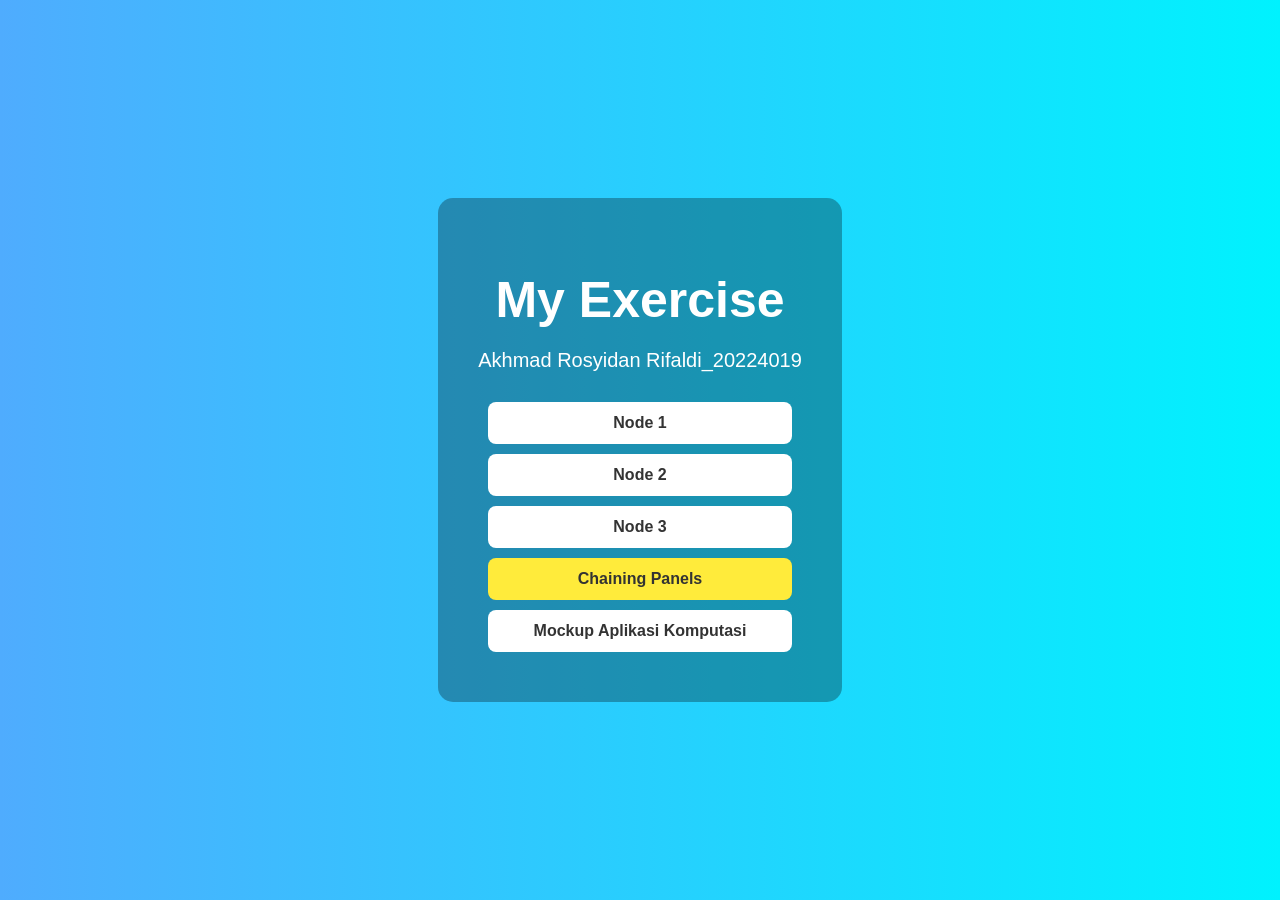
==== docs/index.html @ 1d502503 "Update index.html" ====
<!DOCTYPE html>
<html>
<head>
    <title>My Exercise</title>
    <style>
        body {
            margin: 0;
            height: 100vh;
            display: flex;
            justify-content: center;
            align-items: center;
            background: linear-gradient(to right, #4facfe, #00f2fe);
            font-family: Arial, sans-serif;
            color: white;
            text-align: center;
        }

        .container {
            background: rgba(0,0,0,0.3);
            padding: 40px;
            border-radius: 15px;
        }

        h1 {
            font-size: 50px;
            margin-bottom: 10px;
        }

        p {
            font-size: 20px;
            margin-bottom: 30px;
        }

        a {
            display: block;
            margin: 10px;
            text-decoration: none;
            background: white;
            color: #333;
            padding: 12px 25px;
            border-radius: 8px;
            font-weight: bold;
        }

        a:hover {
            background: #ddd;
        }
    </style>
</head>
<body>

<div class="container">
    <h1>My Exercise</h1>
    <p>Akhmad Rosyidan Rifaldi_20224019</p>

    <a href="Node1.html">Node 1</a>
    <a href="Node2.html">Node 2</a>
    <a href="Node3.html">Node 3</a>

    <a href="26cb0.html" style="background: #ffeb3b; color: #333;">Chaining Panels</a>

    <a href="mockup_aplikasi_komputasi.html">Mockup Aplikasi Komputasi</a>

</div>

</body>
</html>
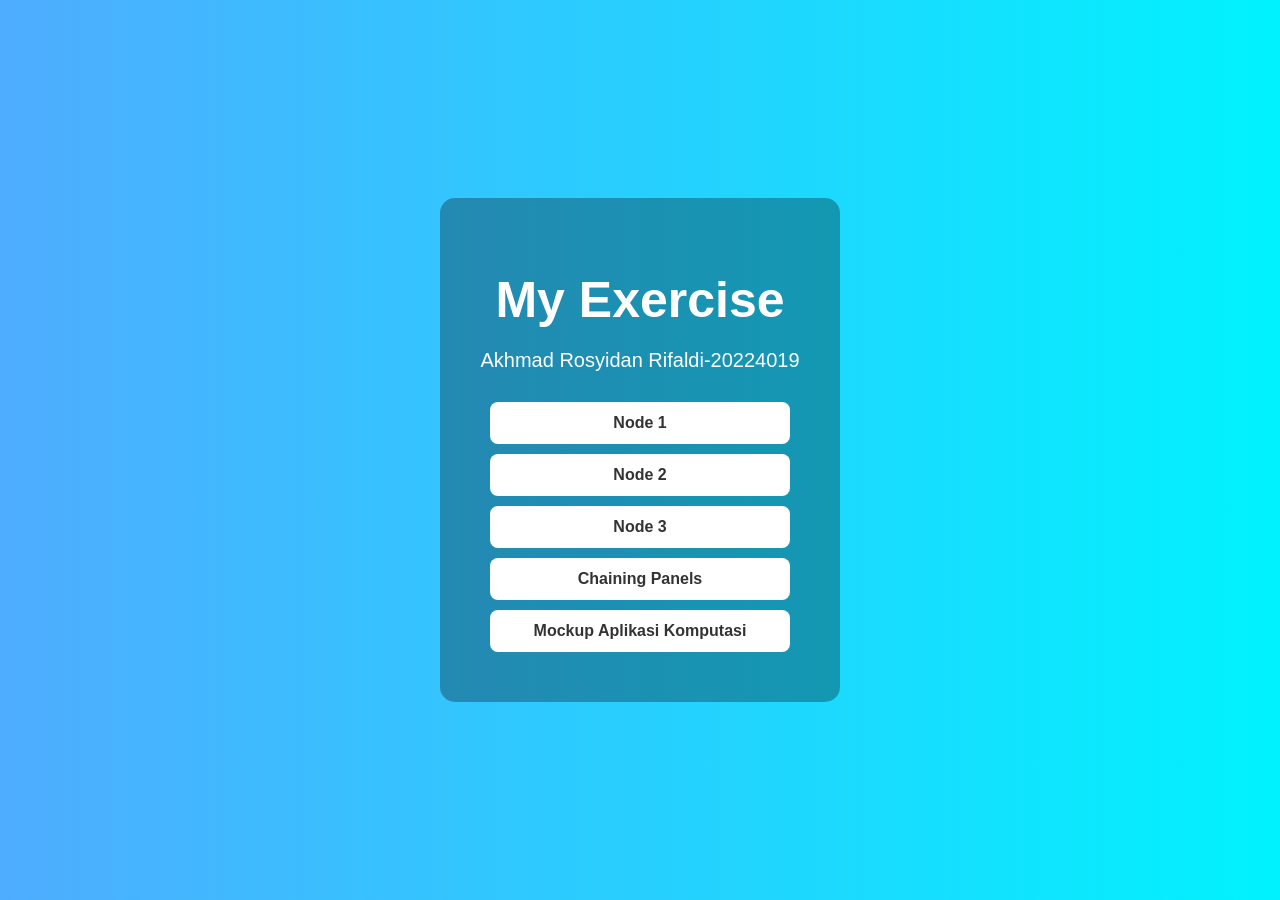
==== commit fc662904: "Update index.html" ====
--- a/docs/index.html
+++ b/docs/index.html
@@ -51,13 +51,13 @@
 
 <div class="container">
     <h1>My Exercise</h1>
-    <p>Akhmad Rosyidan Rifaldi_20224019</p>
+    <p>Akhmad Rosyidan Rifaldi-20224019</p>
 
     <a href="Node1.html">Node 1</a>
     <a href="Node2.html">Node 2</a>
     <a href="Node3.html">Node 3</a>
 
-    <a href="26cb0.html" style="background: #ffeb3b; color: #333;">Chaining Panels</a>
+    <a href="26cb0.html">Chaining Panels</a>
 
     <a href="mockup_aplikasi_komputasi.html">Mockup Aplikasi Komputasi</a>
 
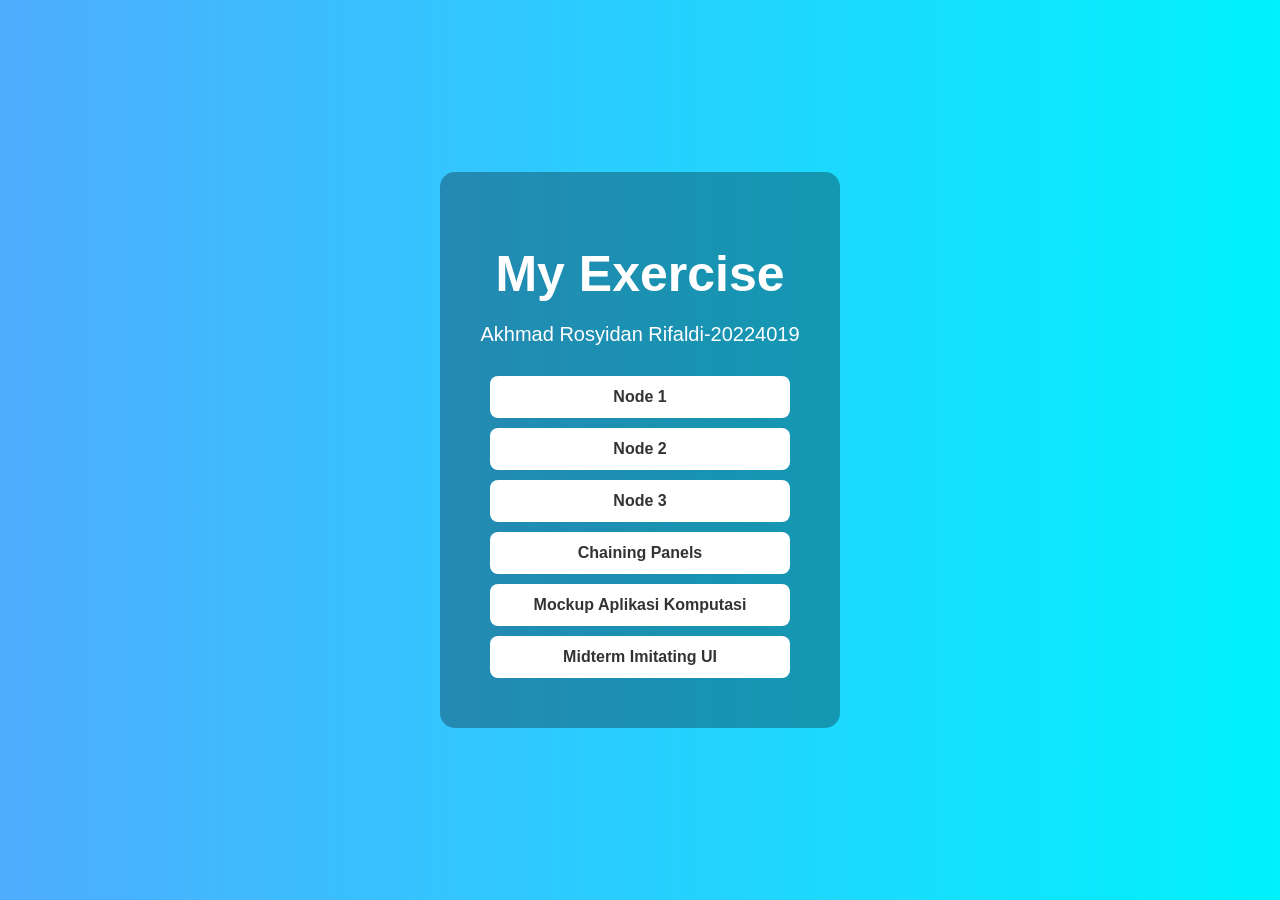
==== commit da46158f: "Update index.html" ====
--- a/docs/index.html
+++ b/docs/index.html
@@ -60,6 +60,7 @@
     <a href="26cb0.html">Chaining Panels</a>
 
     <a href="mockup_aplikasi_komputasi.html">Mockup Aplikasi Komputasi</a>
+    <a href="Midterm.html">Midterm Imitating UI</a>
 
 </div>
 
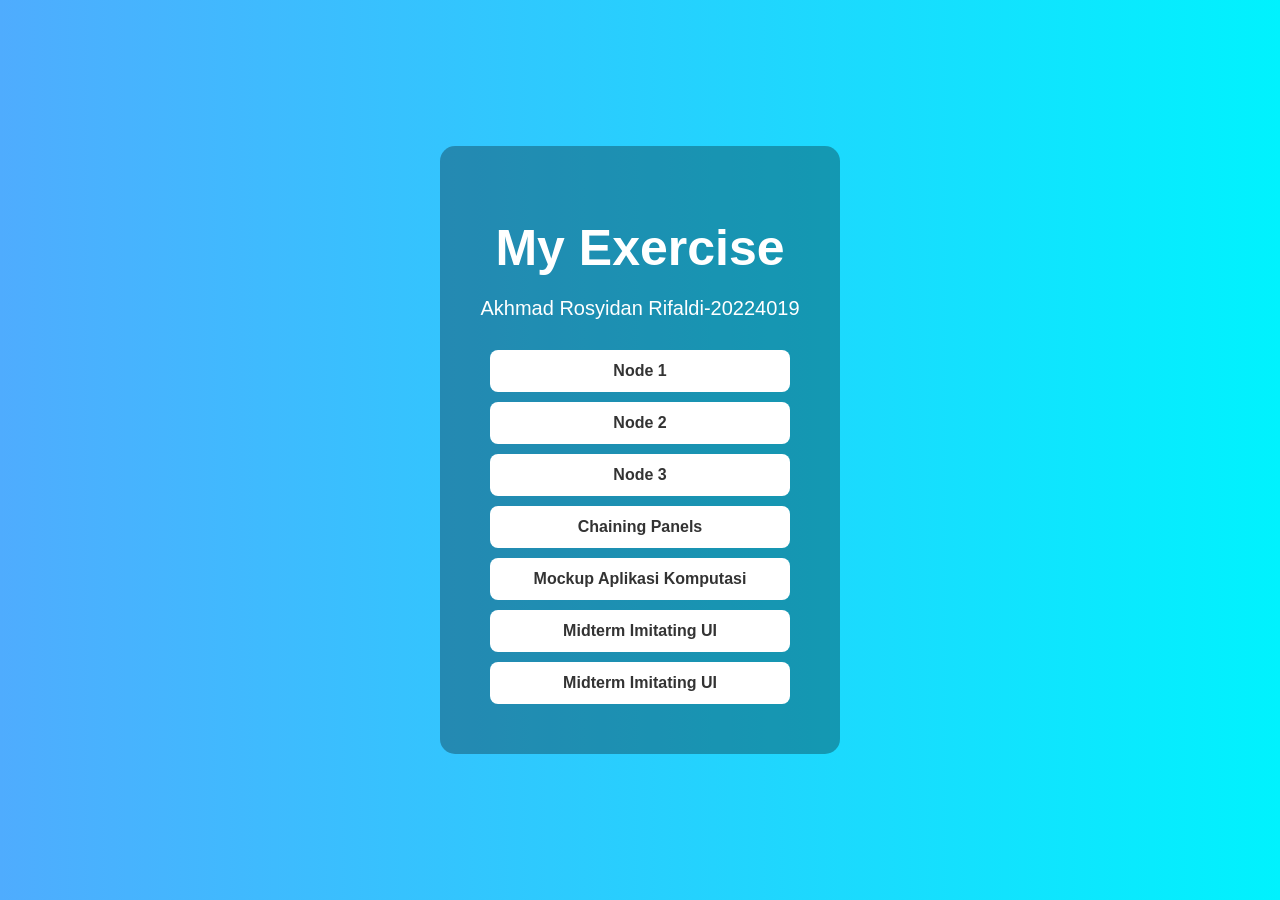
==== commit 8600d481: "Update index.html" ====
--- a/docs/index.html
+++ b/docs/index.html
@@ -61,6 +61,7 @@
 
     <a href="mockup_aplikasi_komputasi.html">Mockup Aplikasi Komputasi</a>
     <a href="Midterm.html">Midterm Imitating UI</a>
+    <a href="trysimulasi.html">Midterm Imitating UI</a>
 
 </div>
 
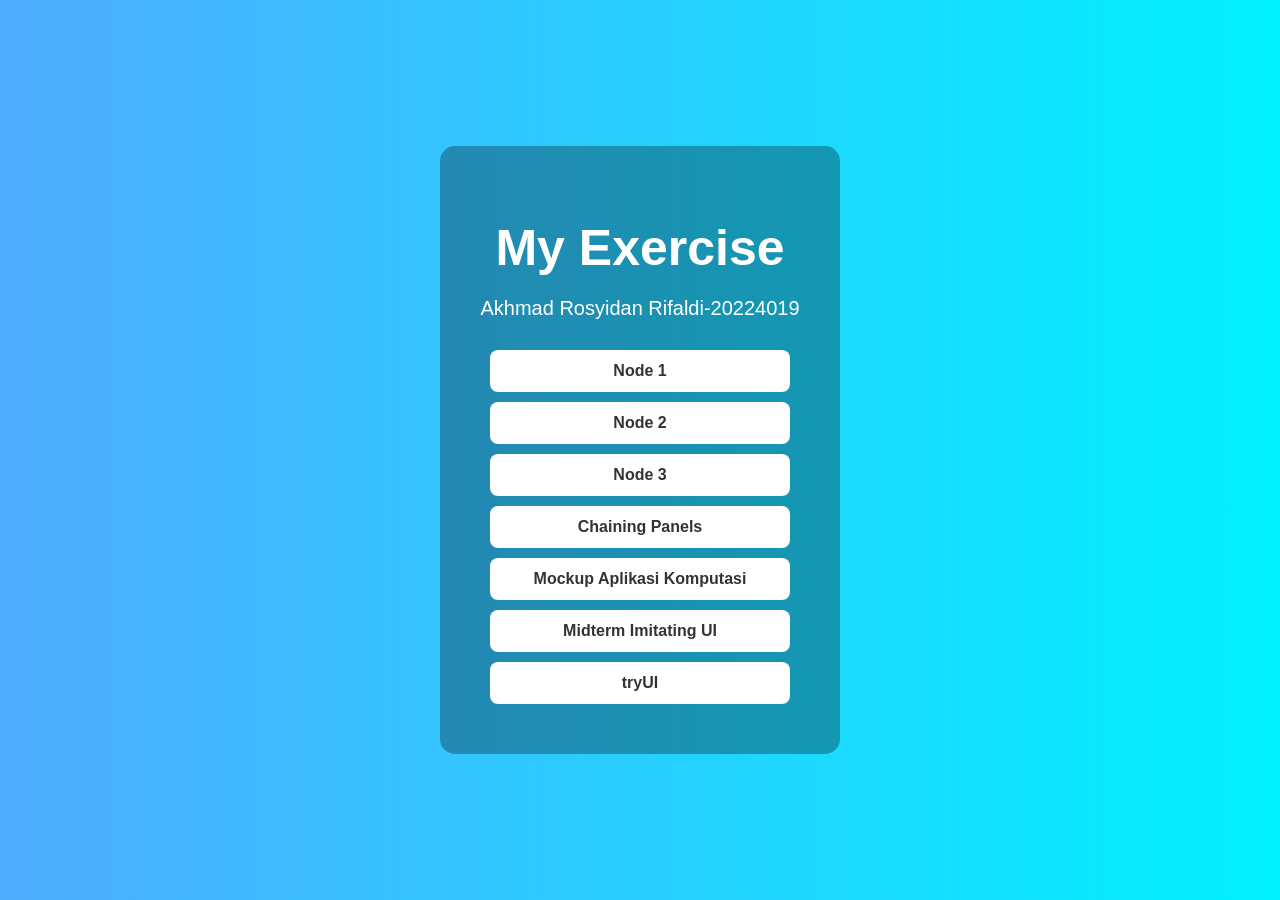
==== commit ee8eb5af: "Update index.html" ====
--- a/docs/index.html
+++ b/docs/index.html
@@ -61,7 +61,7 @@
 
     <a href="mockup_aplikasi_komputasi.html">Mockup Aplikasi Komputasi</a>
     <a href="Midterm.html">Midterm Imitating UI</a>
-    <a href="trysimulasi.html">Midterm Imitating UI</a>
+    <a href="trysimulasi.html">tryUI</a>
 
 </div>
 
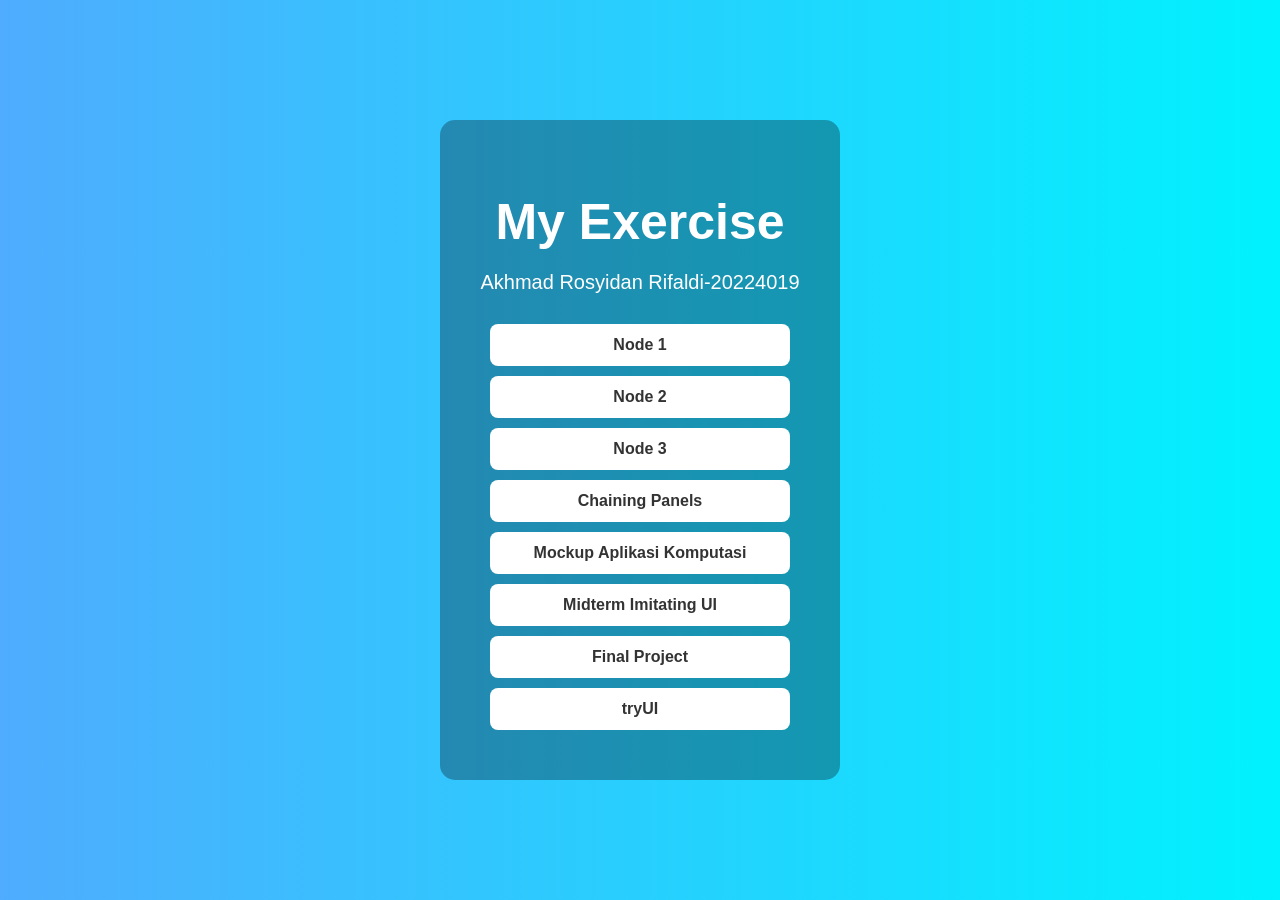
==== commit d9e2402c: "Update index.html" ====
--- a/docs/index.html
+++ b/docs/index.html
@@ -61,6 +61,7 @@
 
     <a href="mockup_aplikasi_komputasi.html">Mockup Aplikasi Komputasi</a>
     <a href="Midterm.html">Midterm Imitating UI</a>
+    <a href="finalproject.html">Final Project</a>
     <a href="trysimulasi.html">tryUI</a>
 
 </div>
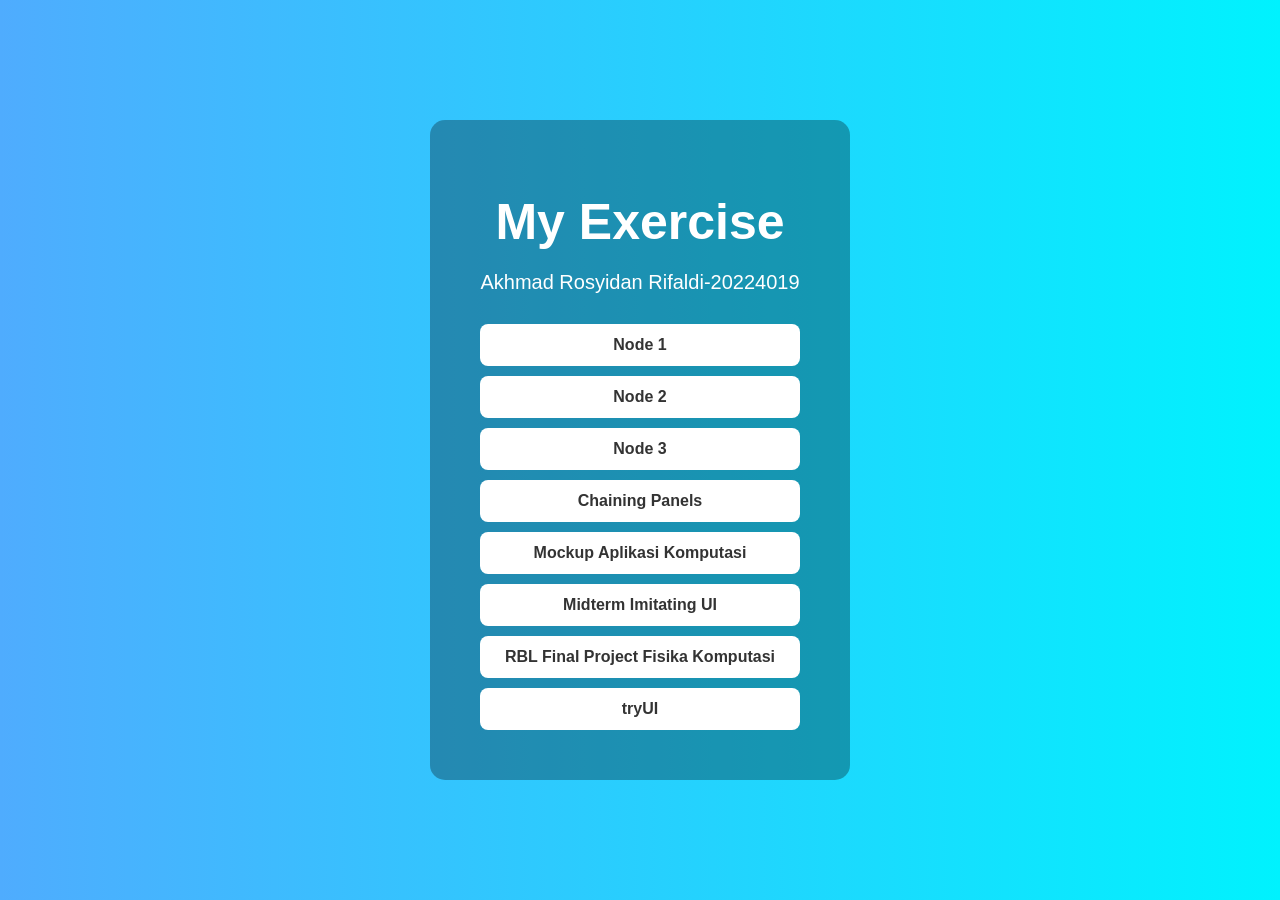
==== commit 23442011: "Update index.html" ====
--- a/docs/index.html
+++ b/docs/index.html
@@ -61,7 +61,7 @@
 
     <a href="mockup_aplikasi_komputasi.html">Mockup Aplikasi Komputasi</a>
     <a href="Midterm.html">Midterm Imitating UI</a>
-    <a href="finalproject.html">Final Project</a>
+    <a href="finalproject.html"> RBL Final Project Fisika Komputasi</a>
     <a href="trysimulasi.html">tryUI</a>
 
 </div>
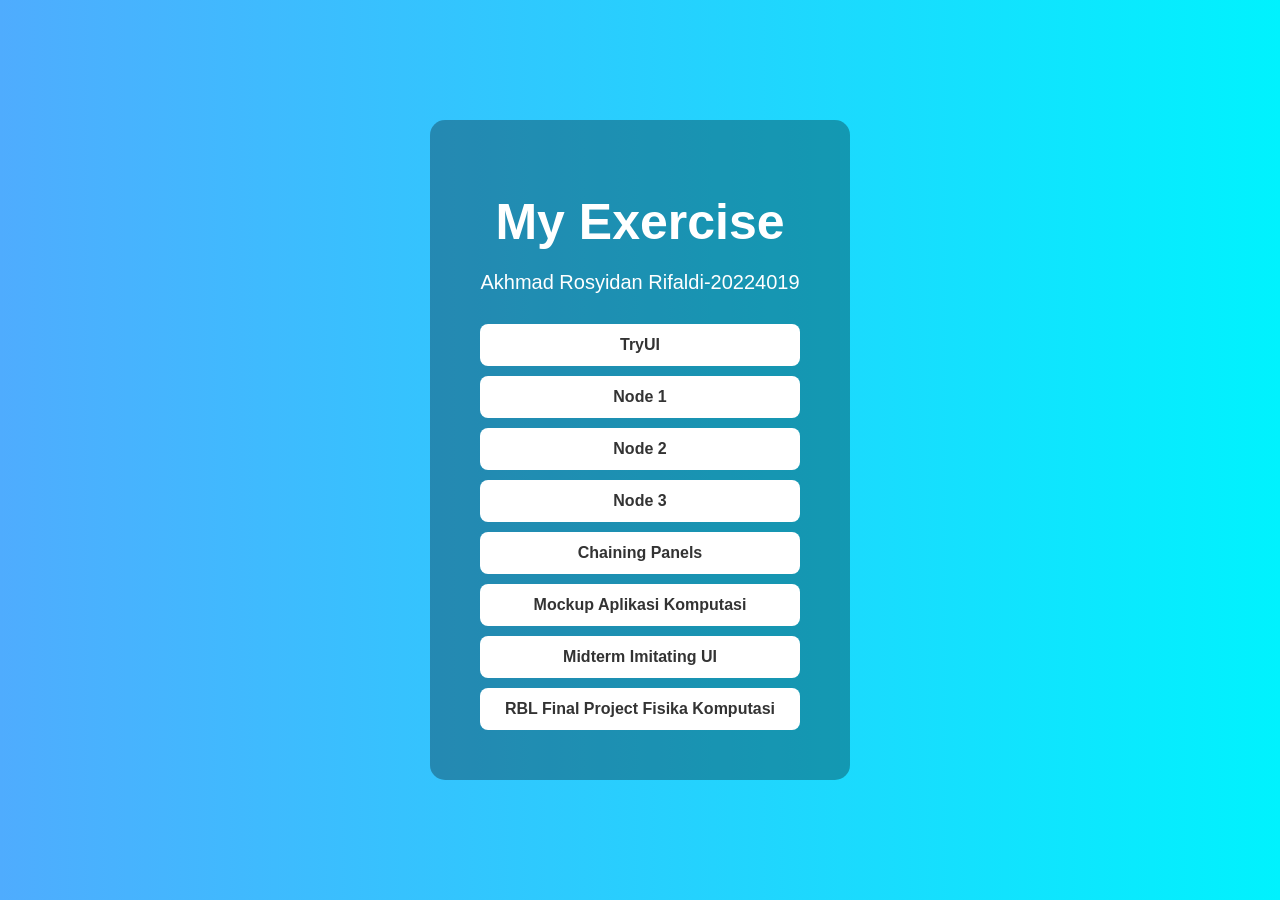
==== commit afbd0b97: "Update index.html" ====
--- a/docs/index.html
+++ b/docs/index.html
@@ -52,7 +52,8 @@
 <div class="container">
     <h1>My Exercise</h1>
     <p>Akhmad Rosyidan Rifaldi-20224019</p>
-
+    
+    <a href="trysimulasi.html">TryUI</a>
     <a href="Node1.html">Node 1</a>
     <a href="Node2.html">Node 2</a>
     <a href="Node3.html">Node 3</a>
@@ -62,7 +63,7 @@
     <a href="mockup_aplikasi_komputasi.html">Mockup Aplikasi Komputasi</a>
     <a href="Midterm.html">Midterm Imitating UI</a>
     <a href="finalproject.html"> RBL Final Project Fisika Komputasi</a>
-    <a href="trysimulasi.html">tryUI</a>
+    
 
 </div>
 
